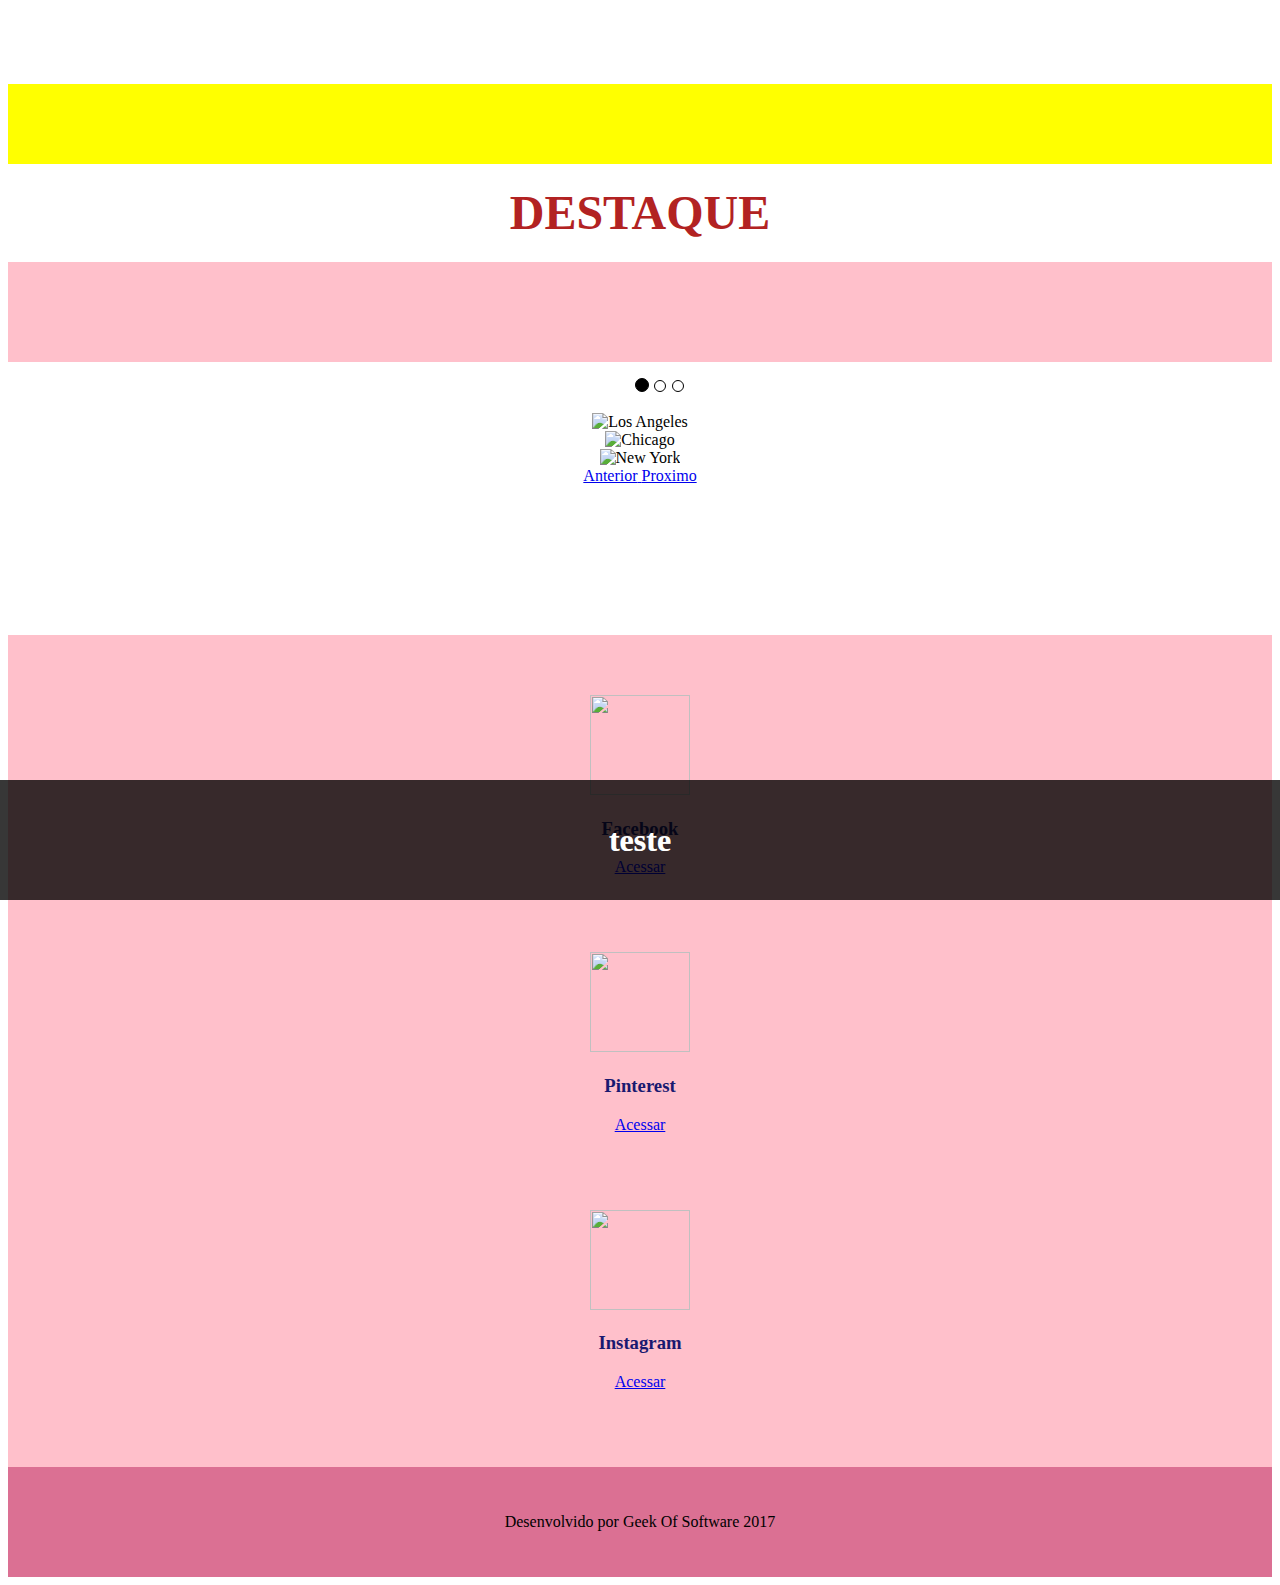
==== index.html @ e89ab7d1 "Merge branch 'master' of https://github.com/bonecadetrapo/bonecadetrapo.github.io" ====
﻿<!DOCTYPE html>

<html lang="pt-BR">
<head>
 <meta http-equiv="X-UA-Compatible" content="IE=Edge">
  <meta content="text/html; charset=utf-8" http-equiv="Content-Type">
    <meta charset="utf-8">
    <meta http-equiv="X-UA-Compatible" content="IE=edge">
    <meta name="viewport" content="width=device-width, initial-scale=1">
    <title>Ateliê Boneca De Trapo</title>
    <link href="css/bootstrap.min.css" rel="stylesheet">
    <link href="css/custom.css" rel="stylesheet">
    <script type="application/javascript">
	$('#myCarousel').click(function() {
  	$(this).data('carousel').options.interval=false;
	});</script>
</head>
<body>
<center><div id="conteudo">

   <!-- <div style="background: url(rendatop.png) repeat-x top;">  COLOCAR RENDA, TIRAR MODO COMENTÁRIO-->
   
	  <div align="center"> 
	<img src="images/topo.png" alt="" usemap="#map1506965301721" class="img-responsive">
<map name="map1506965301721"><area shape="rect" coords="84,69,168,109" title="" alt="" href="index.html" target="_self"><area shape="rect" coords="287,66,390,109" title="" alt="" href="galeria.html" target="_self"><area shape="rect" coords="779,66,885,109" title="" alt="" href="https://www.elo7.com.br/bonecadetrapo/loja" target="_self"><area shape="rect" coords="980,67,1078,108" title="" alt="" href="contatos.html" target="_self"><area shape="rect" coords="1148,177,1149,178" alt="Image HTML map generator" title="HTML Map creator" href="http://www.html-map.com/" target="_self"></map>
		</div>
		<hr color="yellow" size="80%">
	<h1><font face="MS Gothic" size="14" color="#B22222
		"><center> DESTAQUE</center></font></h1>
	<hr color="pink" size="100%">
    <div class="container">
		<div id="myCarousel" class="carousel slide" data-ride="carousel" data-interval="2500" style="width: 60%; margin: 0 auto">
  <!-- Indicators -->
  <ol class="carousel-indicators">
    <li data-target="#myCarousel" data-slide-to="0" class="active"><br></li>
	<li data-target="#myCarousel" data-slide-to="1"></li>
	<li data-target="#myCarousel" data-slide-to="3"></li>
</ol>

  <!-- Wrapper for slides -->
  <div class="carousel-inner">
    <div class="item active">
      <img src="images/imagem-1.jpg" alt="Los Angeles">
      <div class="carousel-caption">
      	<h1>teste</h1>
      </div>
    </div>

    <div class="item">
      <img src="images/imagem-2.jpg" alt="Chicago">
      <div class="carousel-caption">
      	<h1>teste</h1>
      </div>
    </div>

    <div class="item">
      <img src="images/imagem-3.jpg" alt="New York">
    	<div class="carousel-caption">
      	<h1>teste</h1>
      </div>
    </div>
  </div>


  <a class="left carousel-control" href="#myCarousel" data-slide="prev">
    <span class="glyphicon glyphicon-chevron-left"></span>
    <span class="sr-only">Anterior</span>
  </a>
  <a class="right carousel-control" href="#myCarousel" data-slide="next">
    <span class="glyphicon glyphicon-chevron-right"></span>
    <span class="sr-only">Proximo</span>
  </a>
</div>
<br>
<br>
<br>
<br>
<br>
  
            
        <div class="row text-center">
            <div class="col-lg-12">
                
            </div>
        </div>
    </div>	
	<div style=" height: 60px; background: url(rendaBOT.png) repeat-x; "></div>
	<footer>
		<div class="footer-blurb">
			<div class="container">
				<div class="row">
					<div class="col-sm-4 footer-blurb-item">
						<img class="img-circle" src="images/facebook.png" alt="" width="100" height="100">
						<h3>Facebook</h3>
						
						<p><a class="btn btn-primary" href="#">Acessar</a></p>
					</div>
					<div class="col-sm-4 footer-blurb-item">
						<img class="img-circle" src="images/pinterest.png" alt="" width="100" height="100">
						<h3>Pinterest</h3>
						
						<p><a class="btn btn-primary" href="#">Acessar</a></p>
					</div>
					<div class="col-sm-4 footer-blurb-item">
						<img class="img-circle" src="images/instagram.png" alt="" width="100" height="100">
						<h3>Instagram</h3>
		
						<p><a class="btn btn-primary" href="#">Acessar</a></p>
					</div>
				</div>
			</div>
        </div>
        
        <div class="copyright">
        	<div class="container">
        		<p>Desenvolvido por Geek Of Software 2017</p>
        	</div>
        </div>
	</footer>
    <script src="js/jquery.min.js"></script>
    <script src="js/bootstrap.min.js"></script>
    <script type="text/javascript">$(document).ready(function() {$('map').imageMapResize();});</script>
    <script src="js/imageMapResizer.min.js"></script>
	</center>
	</div>
	</center>
</body>
</html>
---- css/custom.css ----
body {
    padding-top: 50px;
	background: url(../image.jpg) center center; 
  background-size:auto;
}

.portfolio-item {
    margin-bottom: 25px;
}
#mensagem_sucesso {
  display: none;
}

.footer-blurb {
    padding: 30px 0;
	text-align: center;
    background-color: pink;
}

.footer-blurb h3 {
    color: midnightblue;
    }
    
.footer-blurb-item {
    padding: 30px 0;
    }
 
.copyright {
	background-color: palevioletred;
	text-align: center;
	padding: 30px 0;
}
.carousel-caption
			{
				position: absolute;
				right: 0;
				bottom: 0;
				left: 0;
				z-index: 10;
				padding-top: 20px;
				padding-bottom: 20px;
				color: #fff;
				text-align: center;
				background: rgba(0,0,0,0.4);
			}
.carousel-indicators
			{
				bottom: -38px;
			}
			.carousel-indicators li
			{
				display: inline-block;
				width: 10px;
				height: 10px;
				margin: 1px;
				text-indent: -999px;
				cursor: pointer;
				background-color: #000\9;
				background-color: rgba(0,0,0,0);
				border: 1px solid #000;
				border-radius: 50%;
			}
			.carousel-indicators .active
			{
				width: 12px;
				height: 12px;
				margin: 0;
				background-color: #000;
			}
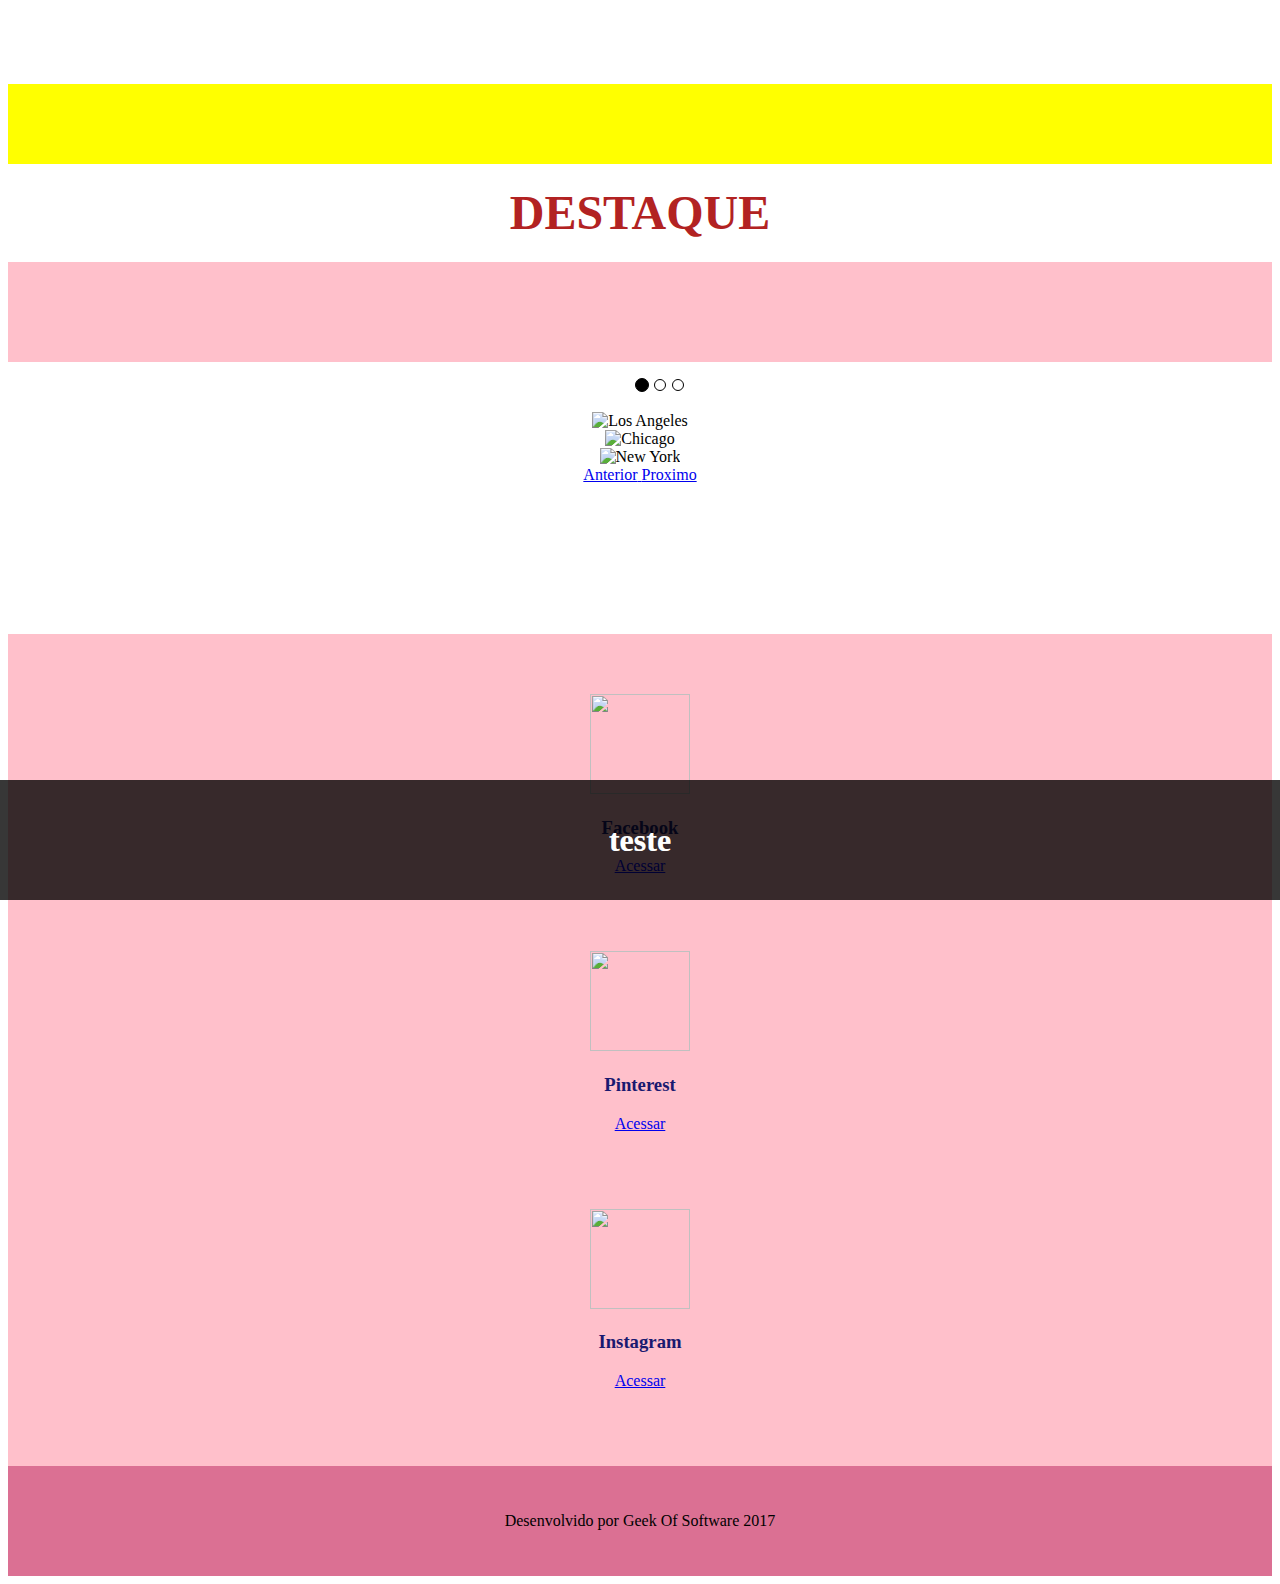
==== commit 256a7288: "arrumei os negocio" ====
--- a/index.html
+++ b/index.html
@@ -32,7 +32,7 @@
 		<div id="myCarousel" class="carousel slide" data-ride="carousel" data-interval="2500" style="width: 60%; margin: 0 auto">
   <!-- Indicators -->
   <ol class="carousel-indicators">
-    <li data-target="#myCarousel" data-slide-to="0" class="active"><br></li>
+    <li data-target="#myCarousel" data-slide-to="0" class="active"></li>
 	<li data-target="#myCarousel" data-slide-to="1"></li>
 	<li data-target="#myCarousel" data-slide-to="3"></li>
 </ol>
--- a/css/custom.css
+++ b/css/custom.css
@@ -45,7 +45,7 @@
 			}
 .carousel-indicators
 			{
-				bottom: -38px;
+				bottom: -35px;
 			}
 			.carousel-indicators li
 			{
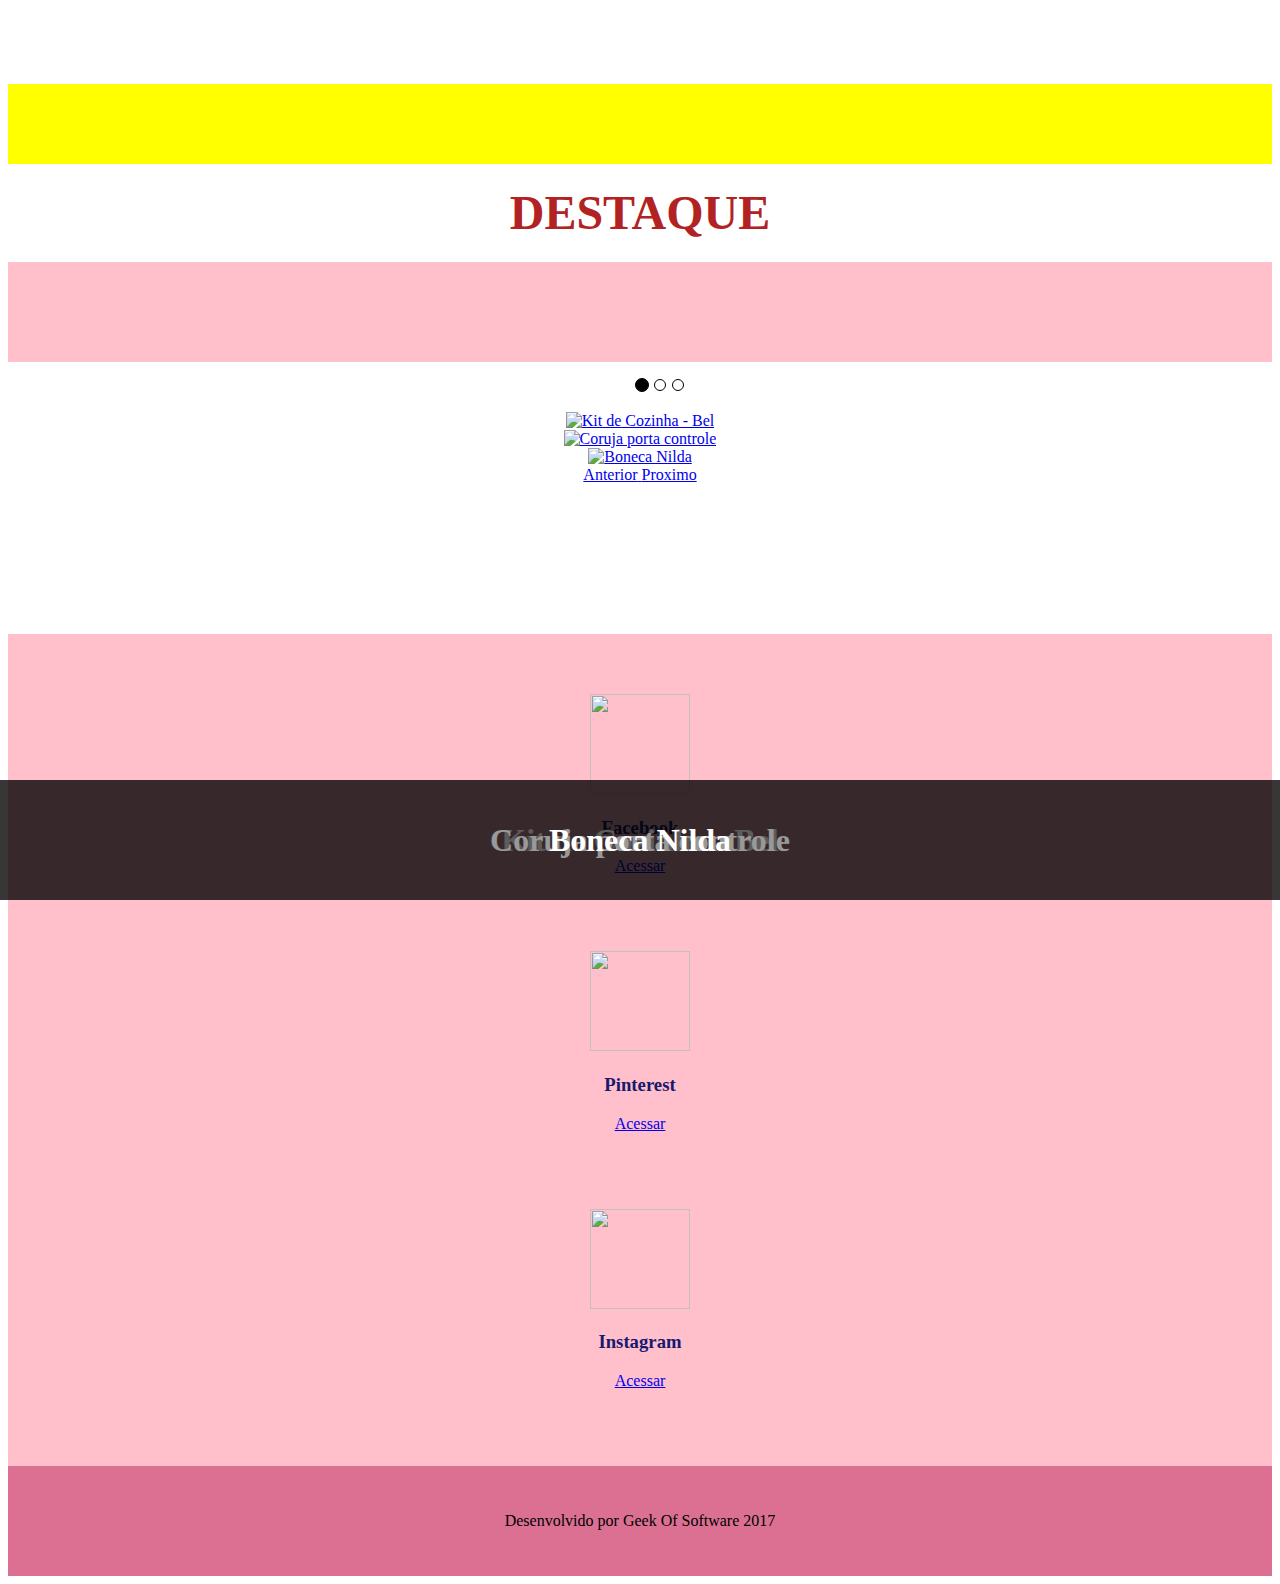
==== commit 4c521df8: "galeria" ====
--- a/index.html
+++ b/index.html
@@ -10,6 +10,9 @@
     <title>Ateliê Boneca De Trapo</title>
     <link href="css/bootstrap.min.css" rel="stylesheet">
     <link href="css/custom.css" rel="stylesheet">
+    <link rel="icon" type="image/png" href="favicon-16x16.png" sizes="16x16">  
+	<link rel="icon" type="image/png" href="favicon-32x32.png" sizes="32x32">  
+	<link rel="icon" type="image/png" href="favicon-96x96.png" sizes="96x96">  
     <script type="application/javascript">
 	$('#myCarousel').click(function() {
   	$(this).data('carousel').options.interval=false;
@@ -40,23 +43,26 @@
   <!-- Wrapper for slides -->
   <div class="carousel-inner">
     <div class="item active">
-      <img src="images/imagem-1.jpg" alt="Los Angeles">
+     <a href="https://www.elo7.com.br/kit-de-cozinha-bel/dp/84D3ED#sum=0&smsm=0&df=d&fp=0&rps=0&cpr=0&ucrq=1&uss=1&srr=0&uso=d&sdr=1" target="_blank">
+      <img src="images/imagem-1.jpg" alt="Kit de Cozinha - Bel">
       <div class="carousel-caption">
-      	<h1>teste</h1>
+      	<h1>Kit de Cozinha - Bel</h1>
       </div>
     </div>
 
     <div class="item">
-      <img src="images/imagem-2.jpg" alt="Chicago">
+     <a href="https://www.elo7.com.br/coruja-porta-controle/dp/7976C5#sum=0&smsm=0&df=d&fp=0&rps=0&cpr=0&ucrq=1&uss=1&srr=0&uso=d&sdr=1" target="_blank">
+      <img src="images/imagem-2.jpg" alt="Coruja porta controle">
       <div class="carousel-caption">
-      	<h1>teste</h1>
+      	<h1>Coruja porta controle</h1>
       </div>
     </div>
 
     <div class="item">
-      <img src="images/imagem-3.jpg" alt="New York">
+      <a href="https://www.elo7.com.br/boneca-nilda/dp/797698#sum=0&smsm=0&df=d&fp=0&rps=0&cpr=0&ucrq=1&uss=1&srr=0&uso=d&sdr=1" target="_blank">
+      <img src="images/imagem-3.jpg" alt="Boneca Nilda">
     	<div class="carousel-caption">
-      	<h1>teste</h1>
+      	<h1>Boneca Nilda</h1>
       </div>
     </div>
   </div>
--- a/css/custom.css
+++ b/css/custom.css
@@ -3,7 +3,15 @@
 	background: url(../image.jpg) center center; 
   background-size:auto;
 }
-
+    img {
+      -moz-user-select: none;
+      -webkit-user-select: none;
+      -ms-user-select: none;
+      user-select: none;
+      -webkit-user-drag: none;
+      user-drag: none;
+      -webkit-touch-callout: none;
+    }
 .portfolio-item {
     margin-bottom: 25px;
 }
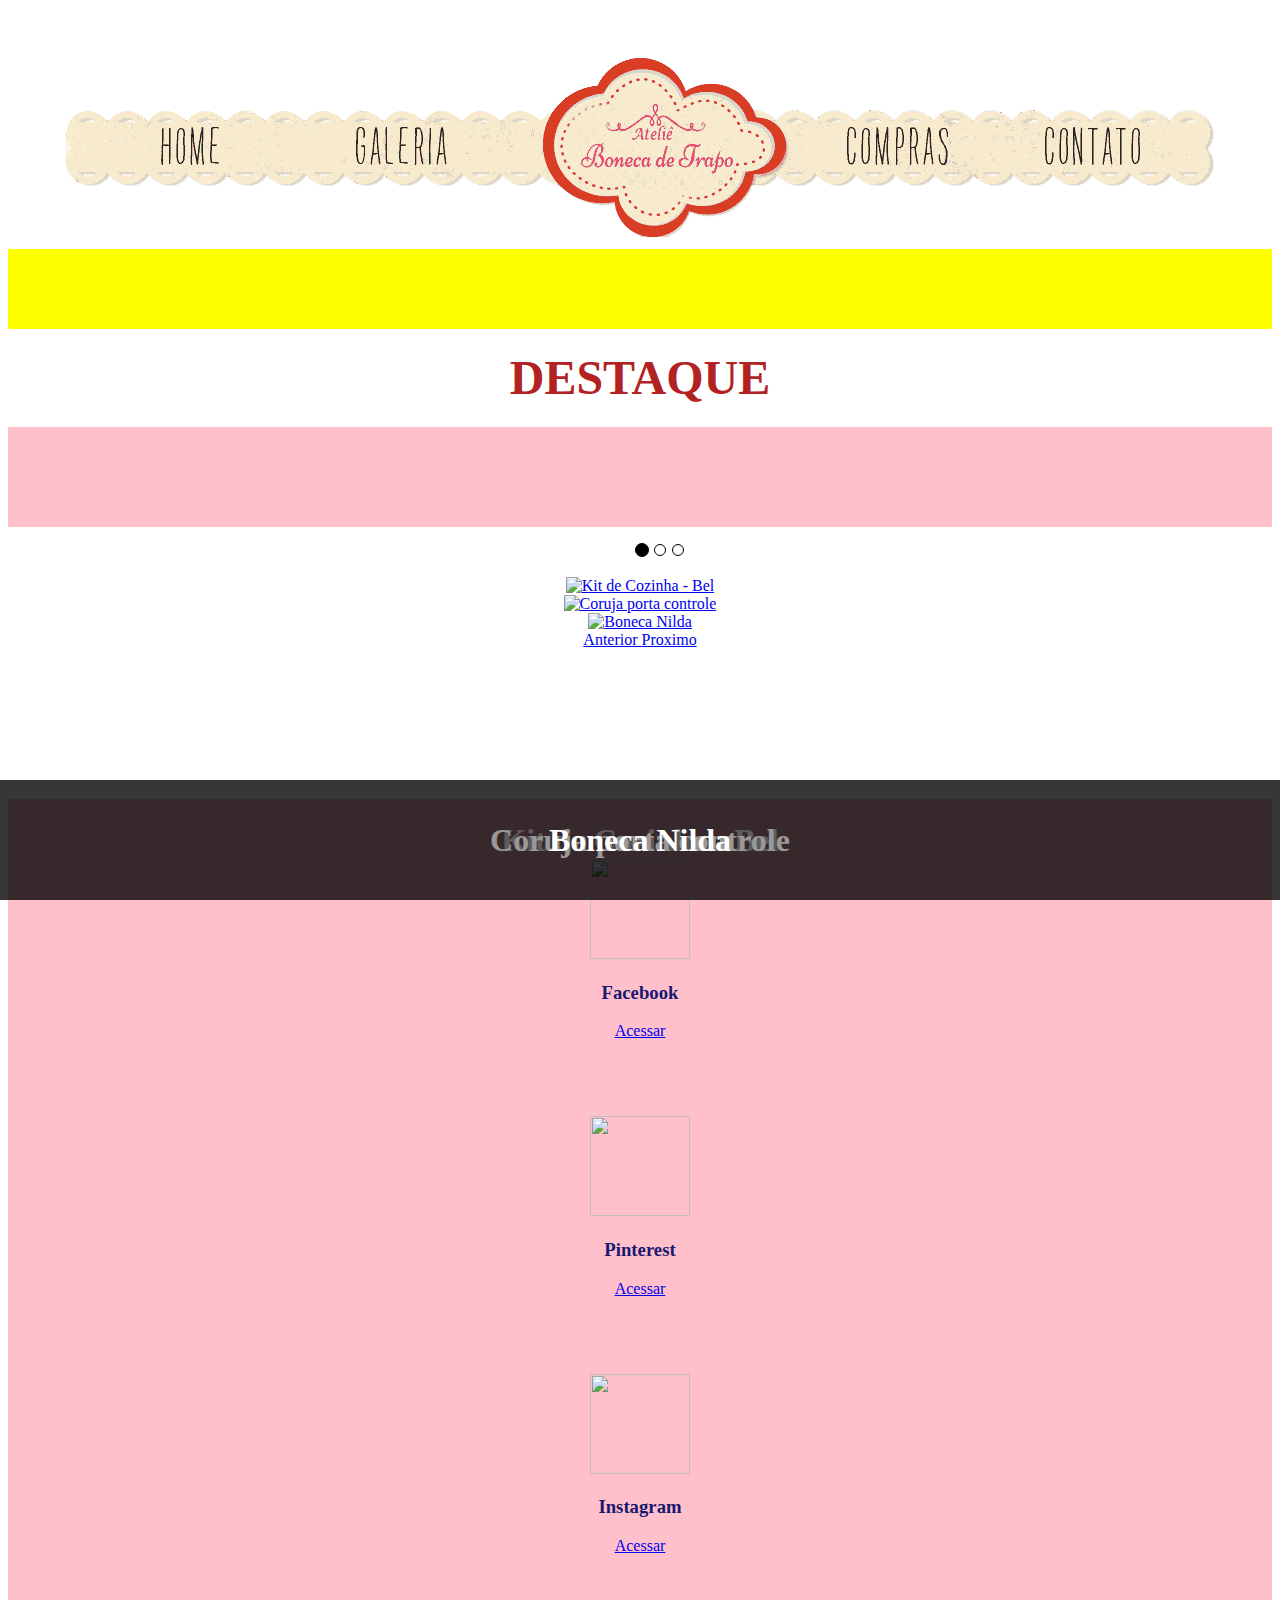
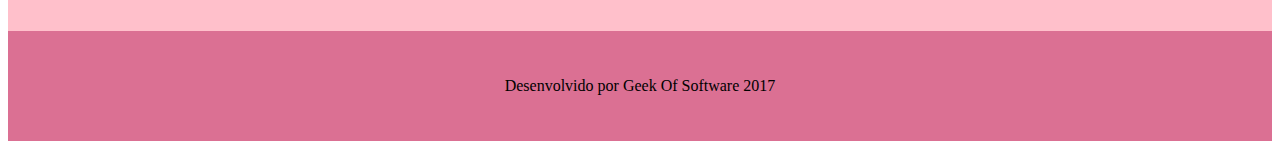
==== commit c1ec752a: "min" ====
--- a/index.html
+++ b/index.html
@@ -13,10 +13,6 @@
     <link rel="icon" type="image/png" href="favicon-16x16.png" sizes="16x16">  
 	<link rel="icon" type="image/png" href="favicon-32x32.png" sizes="32x32">  
 	<link rel="icon" type="image/png" href="favicon-96x96.png" sizes="96x96">  
-    <script type="application/javascript">
-	$('#myCarousel').click(function() {
-  	$(this).data('carousel').options.interval=false;
-	});</script>
 </head>
 <body>
 <center><div id="conteudo">
@@ -24,7 +20,7 @@
    <!-- <div style="background: url(rendatop.png) repeat-x top;">  COLOCAR RENDA, TIRAR MODO COMENTÁRIO-->
    
 	  <div align="center"> 
-	<img src="images/topo.png" alt="" usemap="#map1506965301721" class="img-responsive">
+	<img src="images/topo-min.png" alt="" usemap="#map1506965301721" class="img-responsive">
 <map name="map1506965301721"><area shape="rect" coords="84,69,168,109" title="" alt="" href="index.html" target="_self"><area shape="rect" coords="287,66,390,109" title="" alt="" href="galeria.html" target="_self"><area shape="rect" coords="779,66,885,109" title="" alt="" href="https://www.elo7.com.br/bonecadetrapo/loja" target="_self"><area shape="rect" coords="980,67,1078,108" title="" alt="" href="contatos.html" target="_self"><area shape="rect" coords="1148,177,1149,178" alt="Image HTML map generator" title="HTML Map creator" href="http://www.html-map.com/" target="_self"></map>
 		</div>
 		<hr color="yellow" size="80%">
@@ -44,7 +40,7 @@
   <div class="carousel-inner">
     <div class="item active">
      <a href="https://www.elo7.com.br/kit-de-cozinha-bel/dp/84D3ED#sum=0&smsm=0&df=d&fp=0&rps=0&cpr=0&ucrq=1&uss=1&srr=0&uso=d&sdr=1" target="_blank">
-      <img src="images/imagem-1.jpg" alt="Kit de Cozinha - Bel">
+      <img src="images/imagem-1-min.jpg" alt="Kit de Cozinha - Bel">
       <div class="carousel-caption">
       	<h1>Kit de Cozinha - Bel</h1>
       </div>
@@ -52,7 +48,7 @@
 
     <div class="item">
      <a href="https://www.elo7.com.br/coruja-porta-controle/dp/7976C5#sum=0&smsm=0&df=d&fp=0&rps=0&cpr=0&ucrq=1&uss=1&srr=0&uso=d&sdr=1" target="_blank">
-      <img src="images/imagem-2.jpg" alt="Coruja porta controle">
+      <img src="images/imagem-2-min.jpg" alt="Coruja porta controle">
       <div class="carousel-caption">
       	<h1>Coruja porta controle</h1>
       </div>
@@ -60,7 +56,7 @@
 
     <div class="item">
       <a href="https://www.elo7.com.br/boneca-nilda/dp/797698#sum=0&smsm=0&df=d&fp=0&rps=0&cpr=0&ucrq=1&uss=1&srr=0&uso=d&sdr=1" target="_blank">
-      <img src="images/imagem-3.jpg" alt="Boneca Nilda">
+      <img src="images/imagem-3-min.jpg" alt="Boneca Nilda">
     	<div class="carousel-caption">
       	<h1>Boneca Nilda</h1>
       </div>
@@ -127,8 +123,9 @@
     <script src="js/bootstrap.min.js"></script>
     <script type="text/javascript">$(document).ready(function() {$('map').imageMapResize();});</script>
     <script src="js/imageMapResizer.min.js"></script>
-	</center>
-	</div>
-	</center>
+    <script type="application/javascript">
+	$('#myCarousel').click(function() {
+  	$(this).data('carousel').options.interval=false;
+	});</script>
 </body>
 </html>
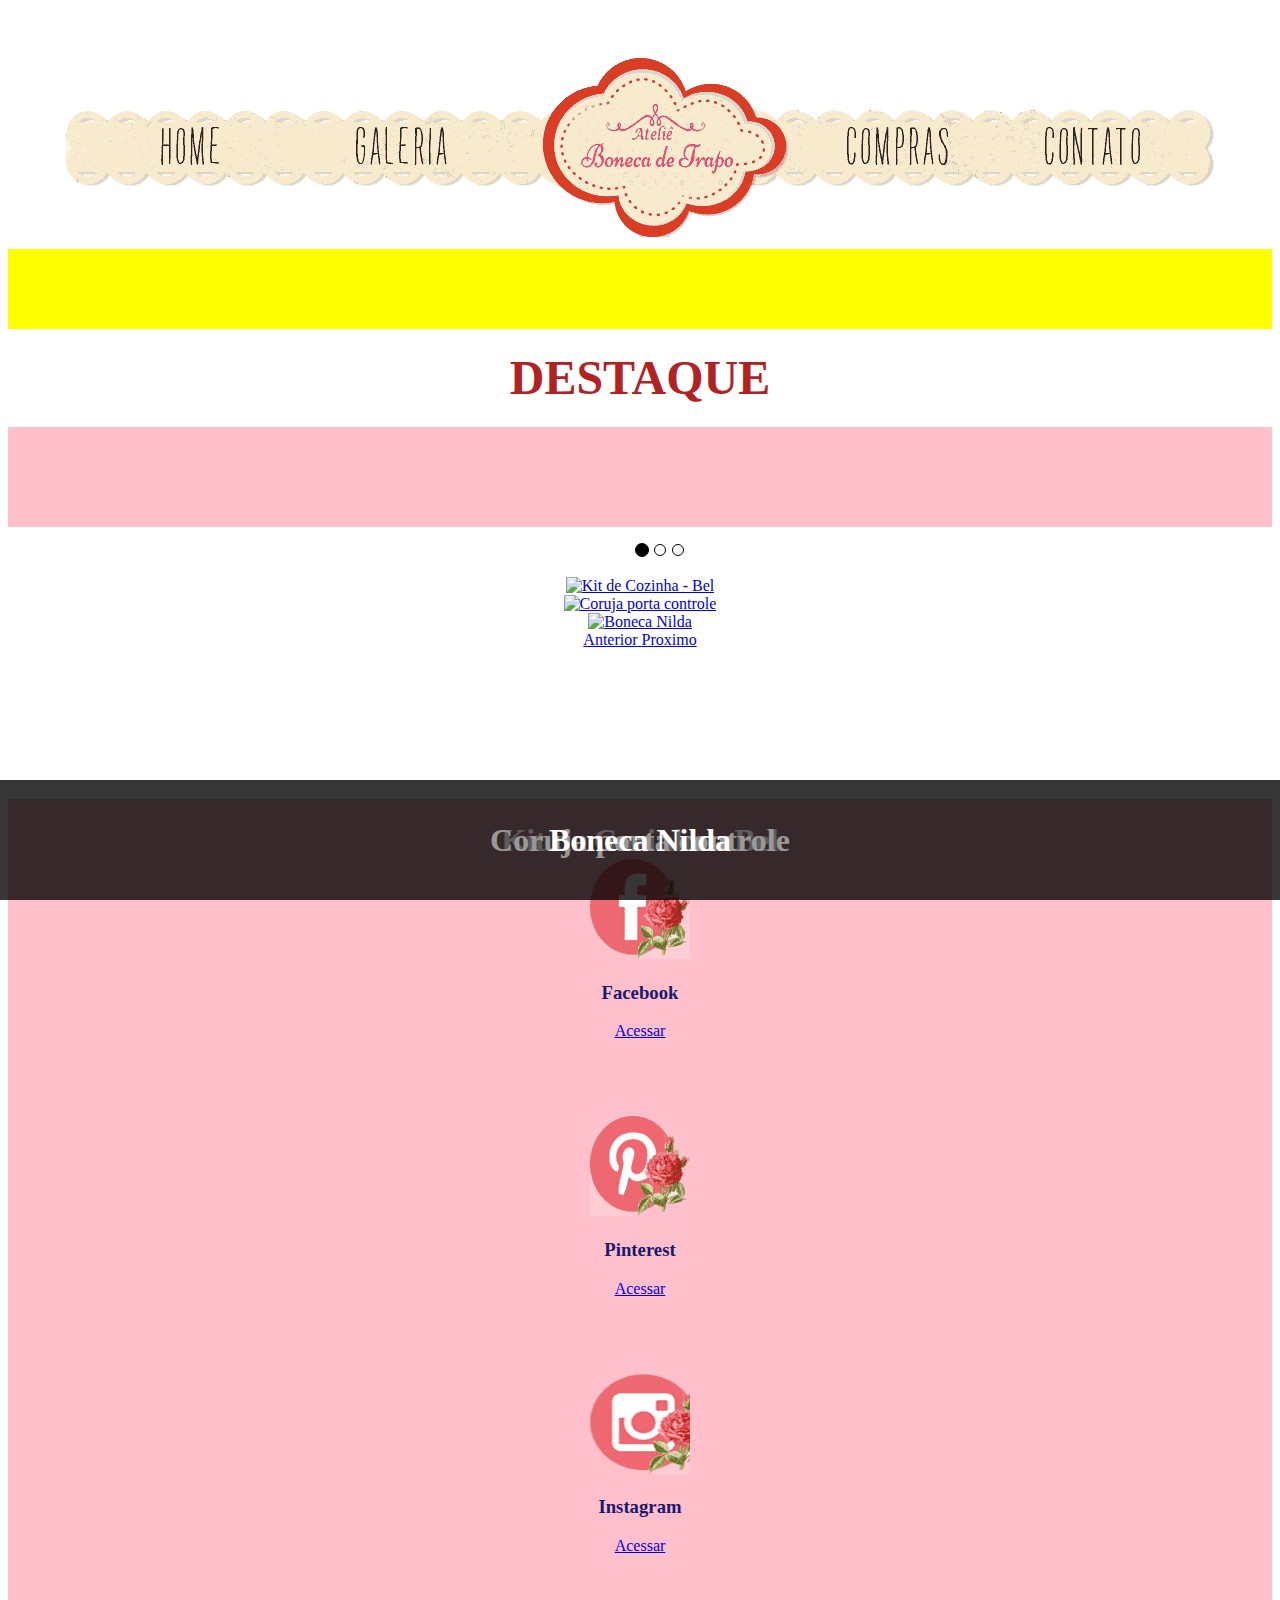
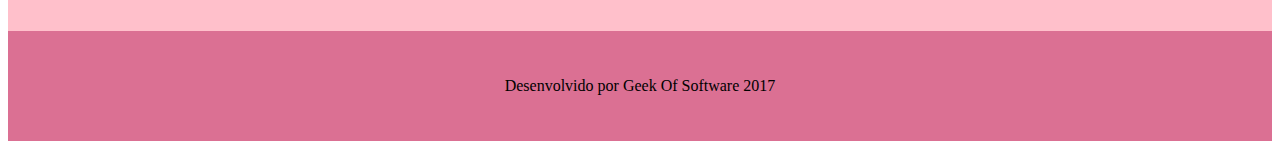
==== commit 85152d92: "zxcasd" ====
--- a/index.html
+++ b/index.html
@@ -92,19 +92,19 @@
 			<div class="container">
 				<div class="row">
 					<div class="col-sm-4 footer-blurb-item">
-						<img class="img-circle" src="images/facebook.png" alt="" width="100" height="100">
+						<img class="img-circle" src="images/facebook-min.png" alt="" width="100" height="100">
 						<h3>Facebook</h3>
 						
 						<p><a class="btn btn-primary" href="#">Acessar</a></p>
 					</div>
 					<div class="col-sm-4 footer-blurb-item">
-						<img class="img-circle" src="images/pinterest.png" alt="" width="100" height="100">
+						<img class="img-circle" src="images/pinterest-min.png" alt="" width="100" height="100">
 						<h3>Pinterest</h3>
 						
 						<p><a class="btn btn-primary" href="#">Acessar</a></p>
 					</div>
 					<div class="col-sm-4 footer-blurb-item">
-						<img class="img-circle" src="images/instagram.png" alt="" width="100" height="100">
+						<img class="img-circle" src="images/instagram-min.png" alt="" width="100" height="100">
 						<h3>Instagram</h3>
 		
 						<p><a class="btn btn-primary" href="#">Acessar</a></p>
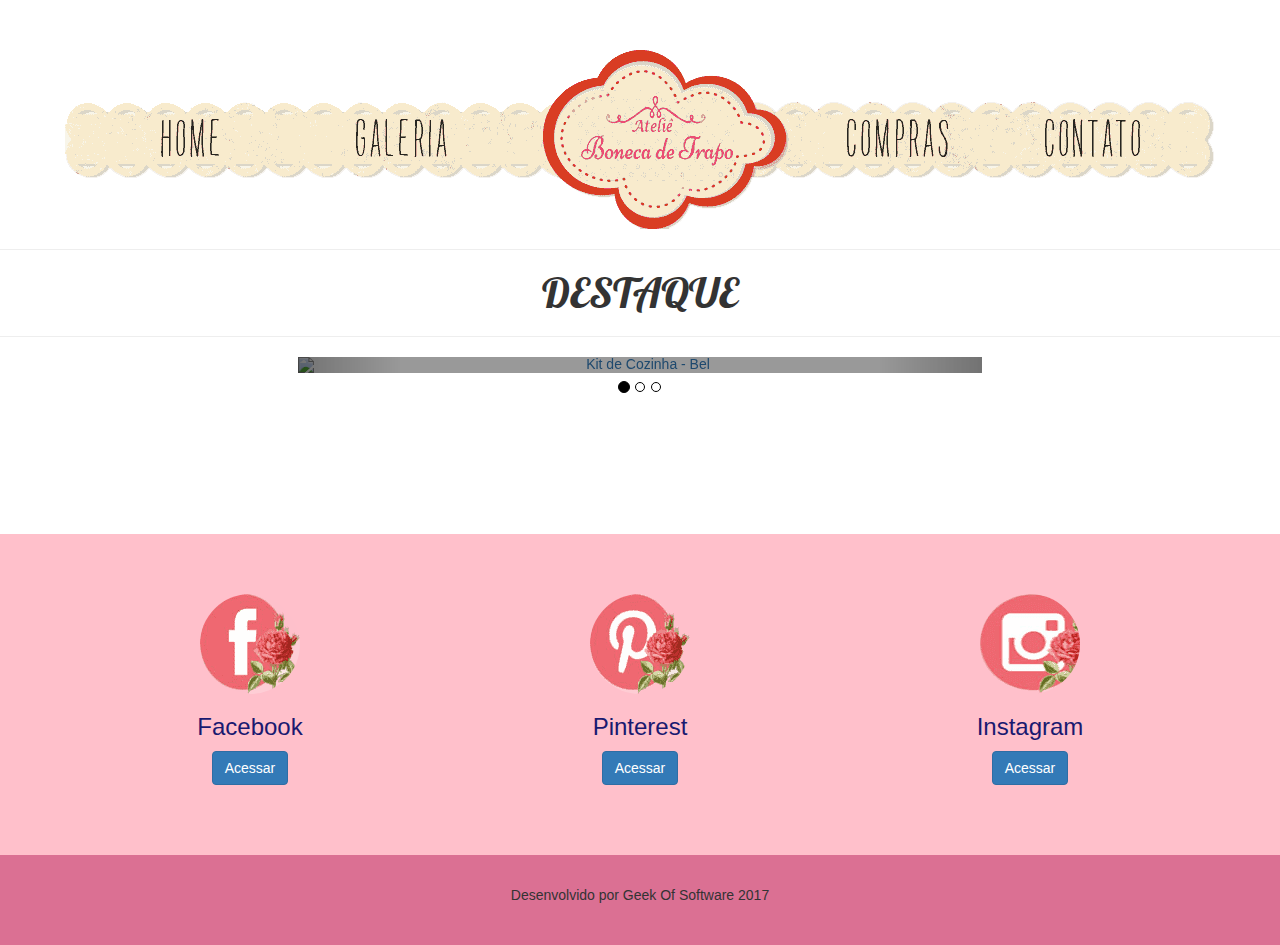
==== commit af3cdbf5: "dasfsdfsdf" ====
--- a/index.html
+++ b/index.html
@@ -24,8 +24,7 @@
 <map name="map1506965301721"><area shape="rect" coords="84,69,168,109" title="" alt="" href="index.html" target="_self"><area shape="rect" coords="287,66,390,109" title="" alt="" href="galeria.html" target="_self"><area shape="rect" coords="779,66,885,109" title="" alt="" href="https://www.elo7.com.br/bonecadetrapo/loja" target="_self"><area shape="rect" coords="980,67,1078,108" title="" alt="" href="contatos.html" target="_self"><area shape="rect" coords="1148,177,1149,178" alt="Image HTML map generator" title="HTML Map creator" href="http://www.html-map.com/" target="_self"></map>
 		</div>
 		<hr color="yellow" size="80%">
-	<h1><font face="MS Gothic" size="14" color="#B22222
-		"><center> DESTAQUE</center></font></h1>
+	<h1><center> DESTAQUE</center></h1>
 	<hr color="pink" size="100%">
     <div class="container">
 		<div id="myCarousel" class="carousel slide" data-ride="carousel" data-interval="2500" style="width: 60%; margin: 0 auto">
--- a/css/custom.css
+++ b/css/custom.css
@@ -1,77 +1 @@
-body {
-    padding-top: 50px;
-	background: url(../image.jpg) center center; 
-  background-size:auto;
-}
-    img {
-      -moz-user-select: none;
-      -webkit-user-select: none;
-      -ms-user-select: none;
-      user-select: none;
-      -webkit-user-drag: none;
-      user-drag: none;
-      -webkit-touch-callout: none;
-    }
-.portfolio-item {
-    margin-bottom: 25px;
-}
-#mensagem_sucesso {
-  display: none;
-}
-
-.footer-blurb {
-    padding: 30px 0;
-	text-align: center;
-    background-color: pink;
-}
-
-.footer-blurb h3 {
-    color: midnightblue;
-    }
-    
-.footer-blurb-item {
-    padding: 30px 0;
-    }
- 
-.copyright {
-	background-color: palevioletred;
-	text-align: center;
-	padding: 30px 0;
-}
-.carousel-caption
-			{
-				position: absolute;
-				right: 0;
-				bottom: 0;
-				left: 0;
-				z-index: 10;
-				padding-top: 20px;
-				padding-bottom: 20px;
-				color: #fff;
-				text-align: center;
-				background: rgba(0,0,0,0.4);
-			}
-.carousel-indicators
-			{
-				bottom: -35px;
-			}
-			.carousel-indicators li
-			{
-				display: inline-block;
-				width: 10px;
-				height: 10px;
-				margin: 1px;
-				text-indent: -999px;
-				cursor: pointer;
-				background-color: #000\9;
-				background-color: rgba(0,0,0,0);
-				border: 1px solid #000;
-				border-radius: 50%;
-			}
-			.carousel-indicators .active
-			{
-				width: 12px;
-				height: 12px;
-				margin: 0;
-				background-color: #000;
-			}
+body{padding-top:50px;background:url(../image.jpg) center center;background-size:auto}img{-moz-user-select:none;-webkit-user-select:none;-ms-user-select:none;user-select:none;-webkit-user-drag:none;user-drag:none;-webkit-touch-callout:none}.portfolio-item{margin-bottom:25px}#mensagem_sucesso{display:none}@font-face{font-family:Lobster;src:url(../fonts/lobster-regular-webfont.woff2)format("woff2")}h1{font-family:'Lobster';font-size:42px}.footer-blurb{padding:30px 0;text-align:center;background-color:pink}.footer-blurb h3{color:midnightblue}.footer-blurb-item{padding:30px 0}.copyright{background-color:palevioletred;text-align:center;padding:30px 0}.carousel-caption{position:absolute;right:0;bottom:0;left:0;z-index:10;padding-top:20px;padding-bottom:20px;color:#fff;text-align:center;background:rgba(0,0,0,.4)}.carousel-indicators{bottom:-35px}.carousel-indicators li{display:inline-block;width:10px;height:10px;margin:1px;text-indent:-999px;cursor:pointer;background-color:#000\9;background-color:rgba(0,0,0,0);border:1px solid #000;border-radius:50%}.carousel-indicators .active{width:12px;height:12px;margin:0;background-color:#000}